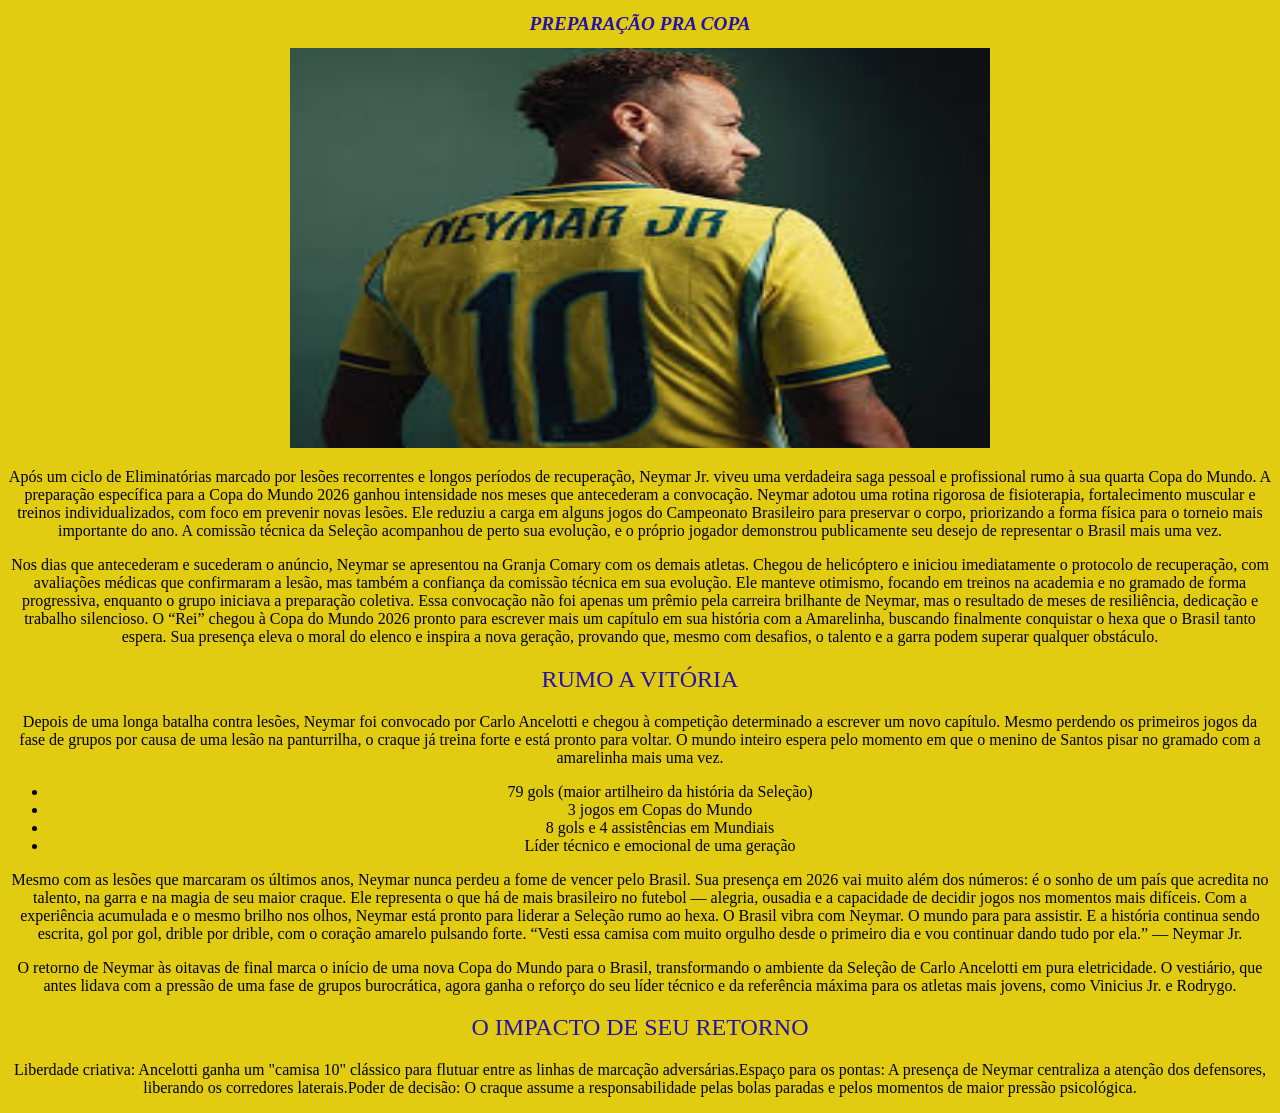
==== index.html @ 74f04098 "." ====
<!DOCTYPE html>
<html lang="en">
<head>
    <meta charset="UTF-8">
    <meta name="viewport" content="width=device-width, initial-scale=1.0">
    <title>NEYMAR HEXA</title>
    <link rel="stylesheet" href="style.css">
</head>
<body>

    <h1>PREPARAÇÃO PRA COPA</h1>
    <img class="Neymar"src="download (4).jpg"width="700" height="400">
    <p>Após um ciclo de Eliminatórias marcado por lesões recorrentes e longos períodos de recuperação, Neymar Jr. viveu uma verdadeira saga pessoal e profissional rumo à sua quarta Copa do Mundo.
        A preparação específica para a Copa do Mundo 2026 ganhou intensidade nos meses que antecederam a convocação. Neymar adotou uma rotina rigorosa de fisioterapia, fortalecimento muscular e treinos individualizados, com foco em prevenir novas lesões. 
        Ele reduziu a carga em alguns jogos do Campeonato Brasileiro para preservar o corpo, priorizando a forma física para o torneio mais importante do ano. A comissão técnica da Seleção acompanhou de perto sua evolução, e o próprio jogador demonstrou publicamente seu desejo de representar o Brasil mais uma vez.</p>
    <p>Nos dias que antecederam e sucederam o anúncio, Neymar se apresentou na Granja Comary com os demais atletas. Chegou de helicóptero e iniciou imediatamente o protocolo de recuperação, com avaliações médicas que confirmaram a lesão, mas também a confiança da comissão técnica em sua evolução. Ele manteve otimismo, focando em treinos na academia e no gramado de forma progressiva, enquanto o grupo iniciava a preparação coletiva.
        Essa convocação não foi apenas um prêmio pela carreira brilhante de Neymar, mas o resultado de meses de resiliência, dedicação e trabalho silencioso. O “Rei” chegou à Copa do Mundo 2026 pronto para escrever mais um capítulo em sua história com a Amarelinha, buscando finalmente conquistar o hexa que o Brasil tanto espera. Sua presença eleva o moral do elenco e inspira a nova geração, provando que, mesmo com desafios, o talento e a garra podem superar qualquer obstáculo.</p>
    <h2>RUMO A VITÓRIA </h2>
    <p>Depois de uma longa batalha contra lesões, Neymar foi convocado por Carlo Ancelotti e chegou à competição determinado a escrever um novo capítulo. Mesmo perdendo os primeiros jogos da fase de grupos por causa de uma lesão na panturrilha, o craque já treina forte e está pronto para voltar. O mundo inteiro espera pelo momento em que o menino de Santos pisar no gramado com a amarelinha mais uma vez.</p>
<ul>
    <li>79 gols (maior artilheiro da história da Seleção)</li>
    <li>3 jogos em Copas do Mundo</li>
    <li>8 gols e 4 assistências em Mundiais</li>
    <li>Líder técnico e emocional de uma geração</li>
</ul>
<p>Mesmo com as lesões que marcaram os últimos anos, Neymar nunca perdeu a fome de vencer pelo Brasil. Sua presença em 2026 vai muito além dos números: é o sonho de um país que acredita no talento, na garra e na magia de seu maior craque.
Ele representa o que há de mais brasileiro no futebol — alegria, ousadia e a capacidade de decidir jogos nos momentos mais difíceis. Com a experiência acumulada e o mesmo brilho nos olhos, Neymar está pronto para liderar a Seleção rumo ao hexa.
O Brasil vibra com Neymar. O mundo para para assistir. E a história continua sendo escrita, gol por gol, drible por drible, com o coração amarelo pulsando forte.
“Vesti essa camisa com muito orgulho desde o primeiro dia e vou continuar dando tudo por ela.” — Neymar Jr.</p>
<p>O retorno de Neymar às oitavas de final marca o início de uma nova Copa do Mundo para o Brasil, transformando o ambiente da Seleção de Carlo Ancelotti em pura eletricidade. O vestiário, que antes lidava com a pressão de uma fase de grupos burocrática, agora ganha o reforço do seu líder técnico e da referência máxima para os atletas mais jovens, como Vinicius Jr. e Rodrygo.</p>
<h2>O IMPACTO DE SEU RETORNO</h2>
<p>Liberdade criativa: Ancelotti ganha um "camisa 10" clássico para flutuar entre as linhas de marcação adversárias.Espaço para os pontas: A presença de Neymar centraliza a atenção dos defensores, liberando os corredores laterais.Poder de decisão: O craque assume a responsabilidade pelas bolas paradas e pelos momentos de maior pressão psicológica.</p>
<p></p>
</body>
</html>
---- style.css ----
body{
 background-color: rgb(225, 204, 17);
 text-align: center;
}
h1 {
    font-style: italic;
    color: rgb(38, 17, 170);
    font-size: larger;
}
h2 {
    color: rgb(38, 17, 170);
    font-weight:200;
}

.imagem {
    width: 50%;
}
.lista {
    text-align: left;
    color: rgba(38, 17, 170);
}
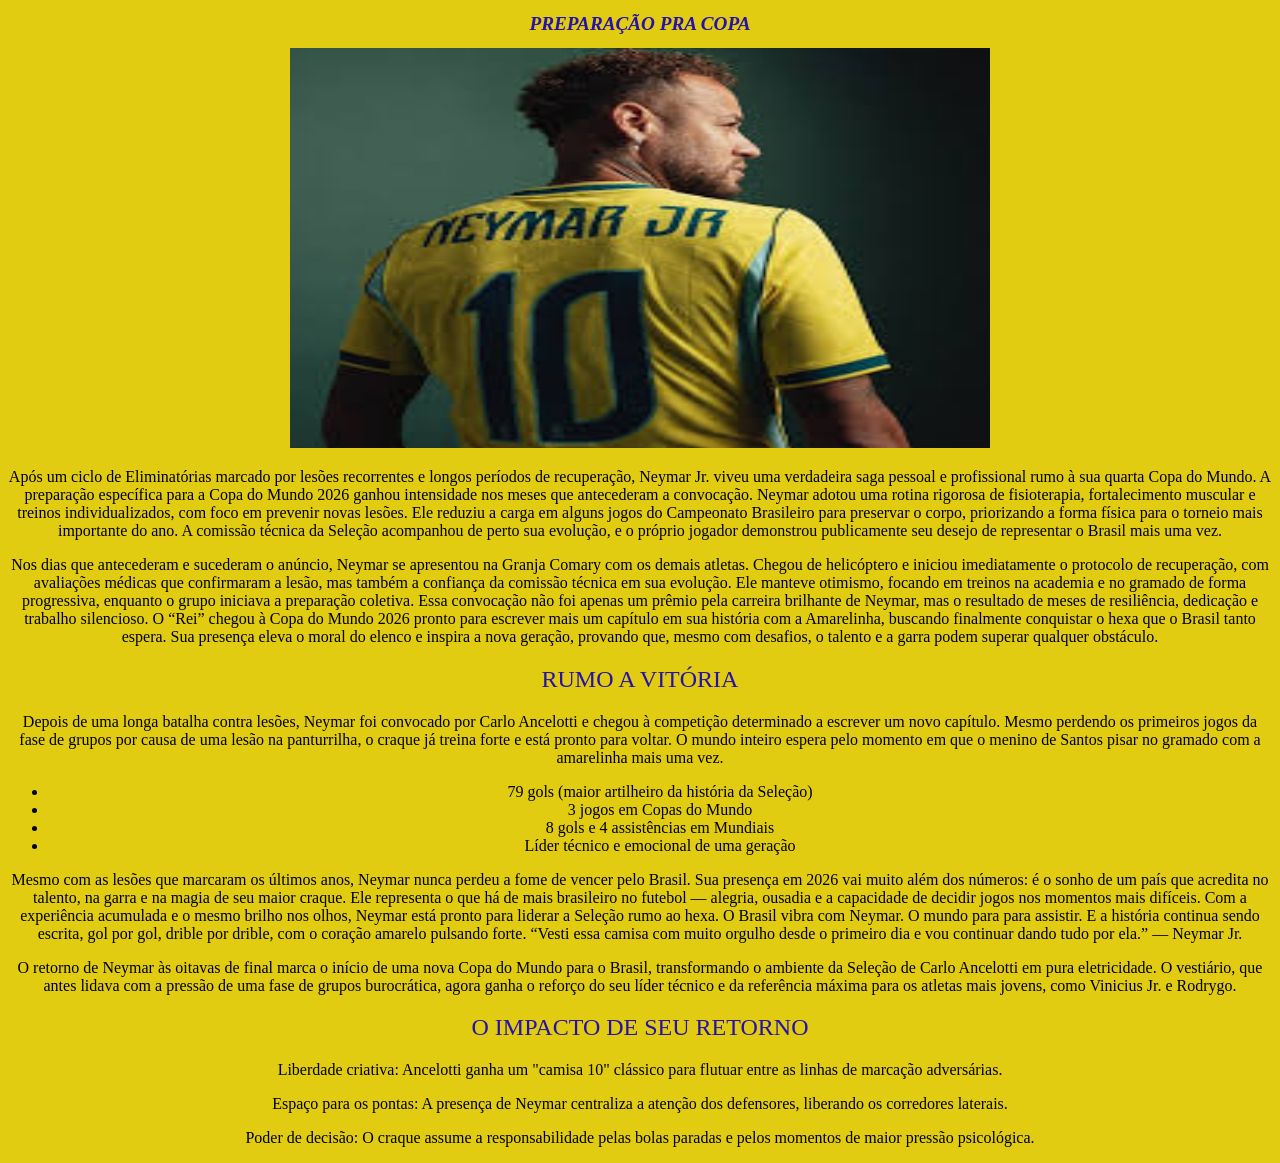
==== commit 778ae79b: "." ====
--- a/index.html
+++ b/index.html
@@ -29,7 +29,9 @@
 “Vesti essa camisa com muito orgulho desde o primeiro dia e vou continuar dando tudo por ela.” — Neymar Jr.</p>
 <p>O retorno de Neymar às oitavas de final marca o início de uma nova Copa do Mundo para o Brasil, transformando o ambiente da Seleção de Carlo Ancelotti em pura eletricidade. O vestiário, que antes lidava com a pressão de uma fase de grupos burocrática, agora ganha o reforço do seu líder técnico e da referência máxima para os atletas mais jovens, como Vinicius Jr. e Rodrygo.</p>
 <h2>O IMPACTO DE SEU RETORNO</h2>
-<p>Liberdade criativa: Ancelotti ganha um "camisa 10" clássico para flutuar entre as linhas de marcação adversárias.Espaço para os pontas: A presença de Neymar centraliza a atenção dos defensores, liberando os corredores laterais.Poder de decisão: O craque assume a responsabilidade pelas bolas paradas e pelos momentos de maior pressão psicológica.</p>
+<p>Liberdade criativa: Ancelotti ganha um "camisa 10" clássico para flutuar entre as linhas de marcação adversárias.</p>
+<p>Espaço para os pontas: A presença de Neymar centraliza a atenção dos defensores, liberando os corredores laterais.</p>
+<p>Poder de decisão: O craque assume a responsabilidade pelas bolas paradas e pelos momentos de maior pressão psicológica.</p>
 <p></p>
 </body>
 </html>
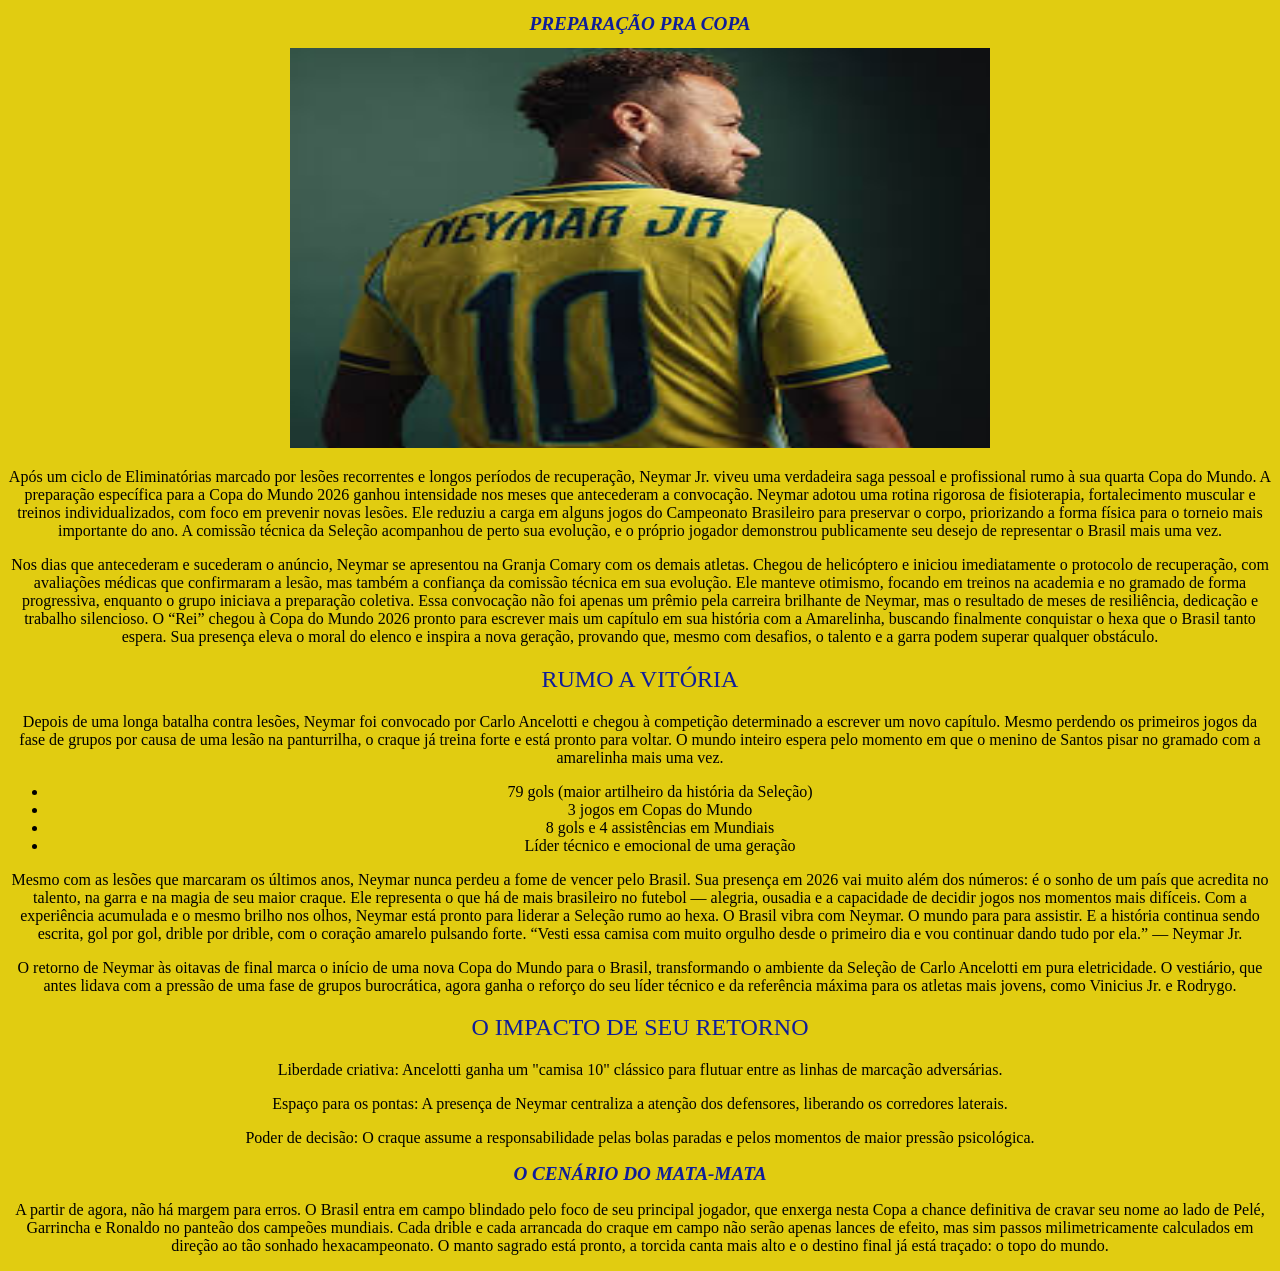
==== commit c2a34097: "." ====
--- a/index.html
+++ b/index.html
@@ -32,6 +32,9 @@
 <p>Liberdade criativa: Ancelotti ganha um "camisa 10" clássico para flutuar entre as linhas de marcação adversárias.</p>
 <p>Espaço para os pontas: A presença de Neymar centraliza a atenção dos defensores, liberando os corredores laterais.</p>
 <p>Poder de decisão: O craque assume a responsabilidade pelas bolas paradas e pelos momentos de maior pressão psicológica.</p>
-<p></p>
+<h1>O CENÁRIO DO MATA-MATA</h1>
+<p>A partir de agora, não há margem para erros. O Brasil entra em campo blindado pelo foco de seu principal jogador, que enxerga nesta Copa a chance definitiva de cravar seu nome ao lado de Pelé, Garrincha e Ronaldo no panteão dos campeões mundiais. Cada drible e cada arrancada do craque em campo não serão apenas lances de efeito, mas sim passos milimetricamente calculados em direção ao tão sonhado hexacampeonato. O manto sagrado está pronto, a torcida canta mais alto e o destino final já está traçado: o topo do mundo.</p>
+
+
 </body>
 </html>
--- a/style.css
+++ b/style.css
@@ -4,18 +4,10 @@
 }
 h1 {
     font-style: italic;
-    color: rgb(38, 17, 170);
+    color: rgb(15, 29, 153);
     font-size: larger;
 }
 h2 {
-    color: rgb(38, 17, 170);
+    color: rgb(15, 29, 153);
     font-weight:200;
-}
-
-.imagem {
-    width: 50%;
-}
-.lista {
-    text-align: left;
-    color: rgba(38, 17, 170);
 }
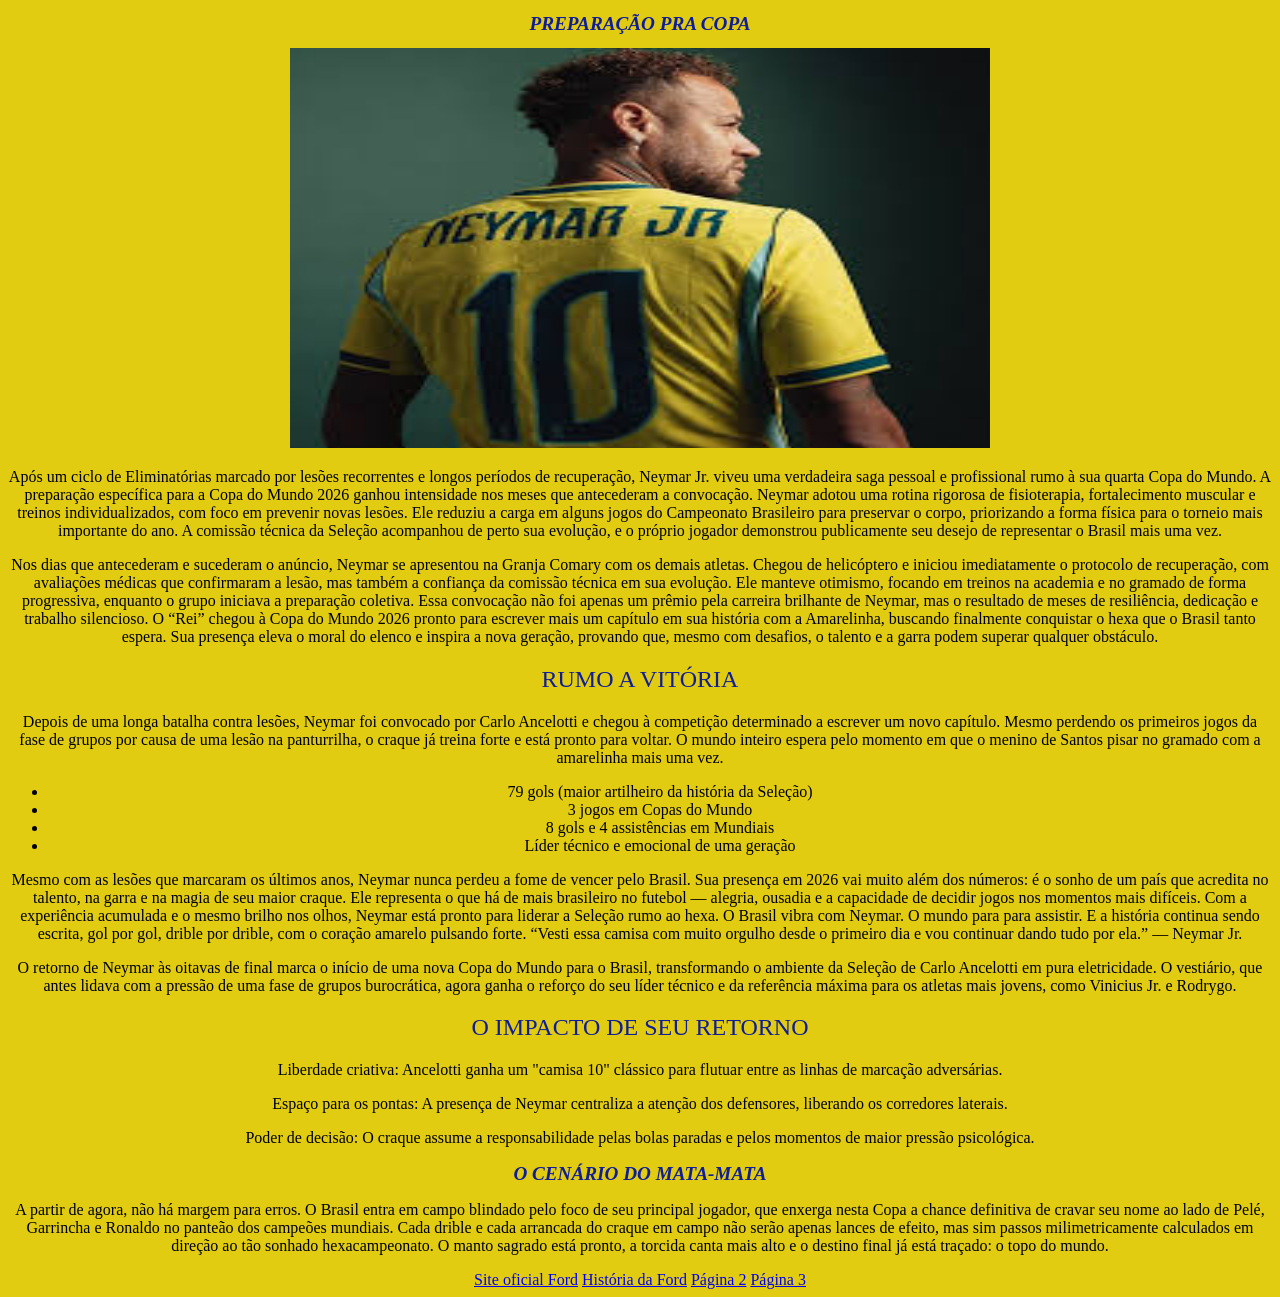
==== commit d14e5cdd: "." ====
--- a/index.html
+++ b/index.html
@@ -35,6 +35,9 @@
 <h1>O CENÁRIO DO MATA-MATA</h1>
 <p>A partir de agora, não há margem para erros. O Brasil entra em campo blindado pelo foco de seu principal jogador, que enxerga nesta Copa a chance definitiva de cravar seu nome ao lado de Pelé, Garrincha e Ronaldo no panteão dos campeões mundiais. Cada drible e cada arrancada do craque em campo não serão apenas lances de efeito, mas sim passos milimetricamente calculados em direção ao tão sonhado hexacampeonato. O manto sagrado está pronto, a torcida canta mais alto e o destino final já está traçado: o topo do mundo.</p>
 
-
+<a href="https://www.ford.com.br">Site oficial Ford</a>
+    <a href="https://youtu.be/pXkYYfhLXis?si=Wky-Yetz_lU73kAc">História da Ford</a>
+    <a href="pagina2.html">Página 2</a>
+    <a href="pagina3.html">Página 3</a>
 </body>
 </html>
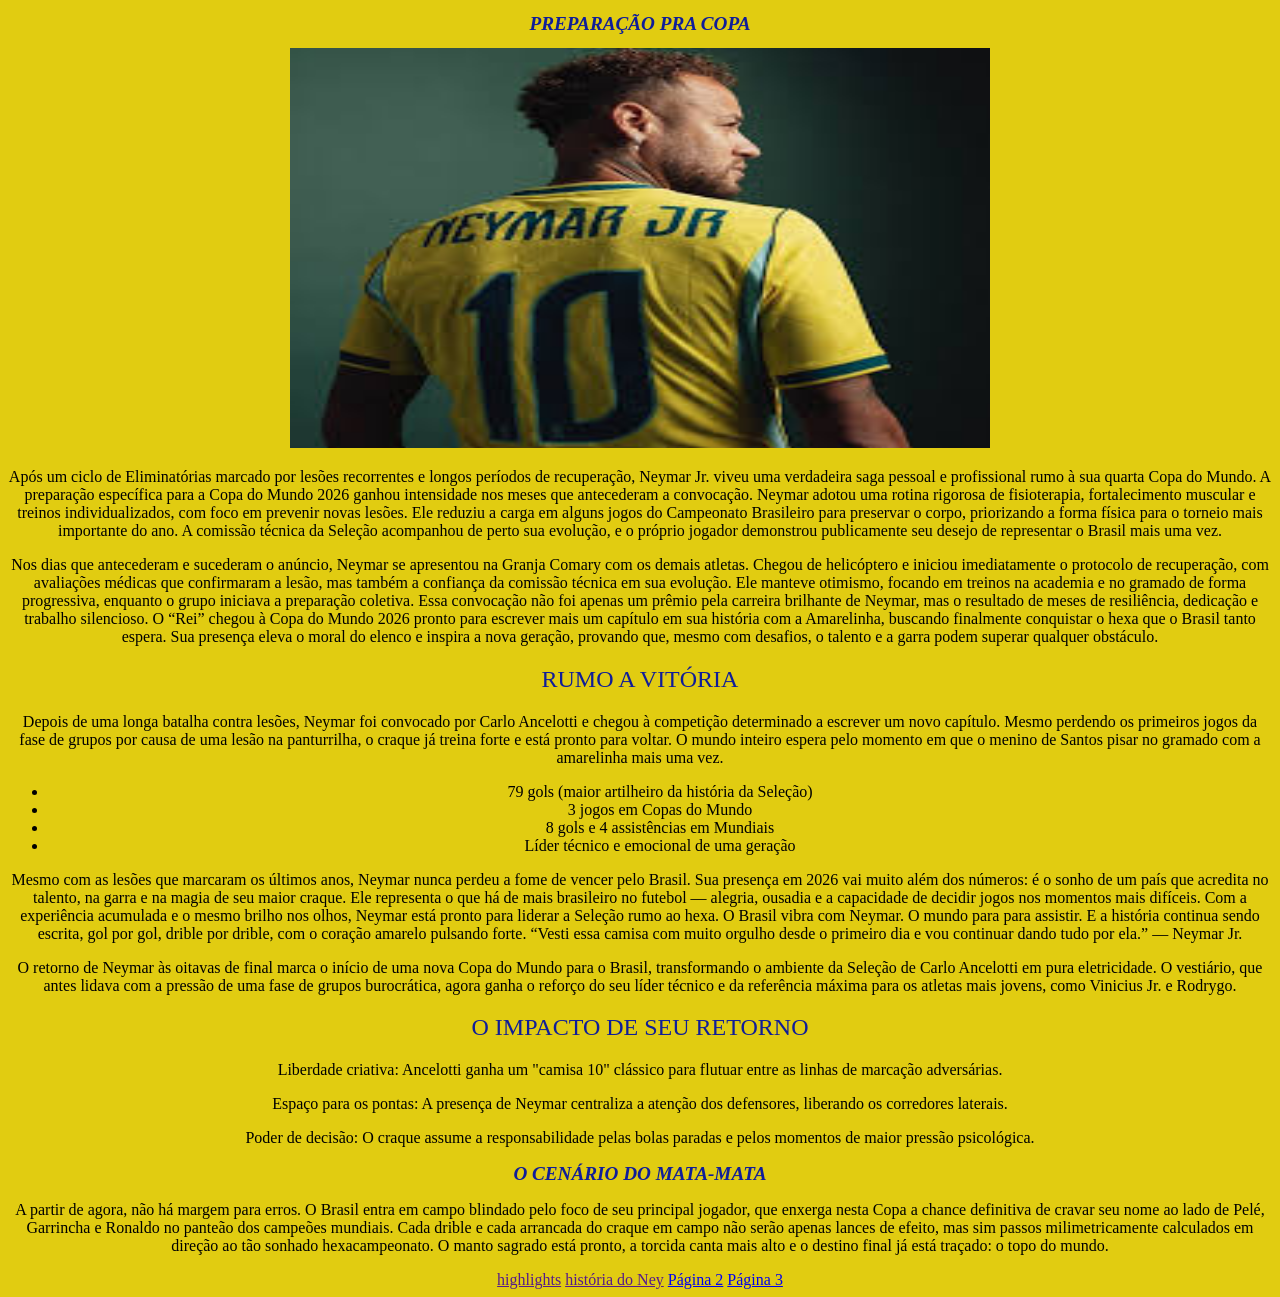
==== commit b4212bc2: "." ====
--- a/index.html
+++ b/index.html
@@ -35,9 +35,9 @@
 <h1>O CENÁRIO DO MATA-MATA</h1>
 <p>A partir de agora, não há margem para erros. O Brasil entra em campo blindado pelo foco de seu principal jogador, que enxerga nesta Copa a chance definitiva de cravar seu nome ao lado de Pelé, Garrincha e Ronaldo no panteão dos campeões mundiais. Cada drible e cada arrancada do craque em campo não serão apenas lances de efeito, mas sim passos milimetricamente calculados em direção ao tão sonhado hexacampeonato. O manto sagrado está pronto, a torcida canta mais alto e o destino final já está traçado: o topo do mundo.</p>
 
-<a href="https://www.ford.com.br">Site oficial Ford</a>
-    <a href="https://youtu.be/pXkYYfhLXis?si=Wky-Yetz_lU73kAc">História da Ford</a>
-    <a href="pagina2.html">Página 2</a>
-    <a href="pagina3.html">Página 3</a>
+<a href="">highlights</a>
+    <a href="">história do Ney</a>
+    <a href="2.html">Página 2</a>
+    <a href="3.html">Página 3</a>
 </body>
 </html>
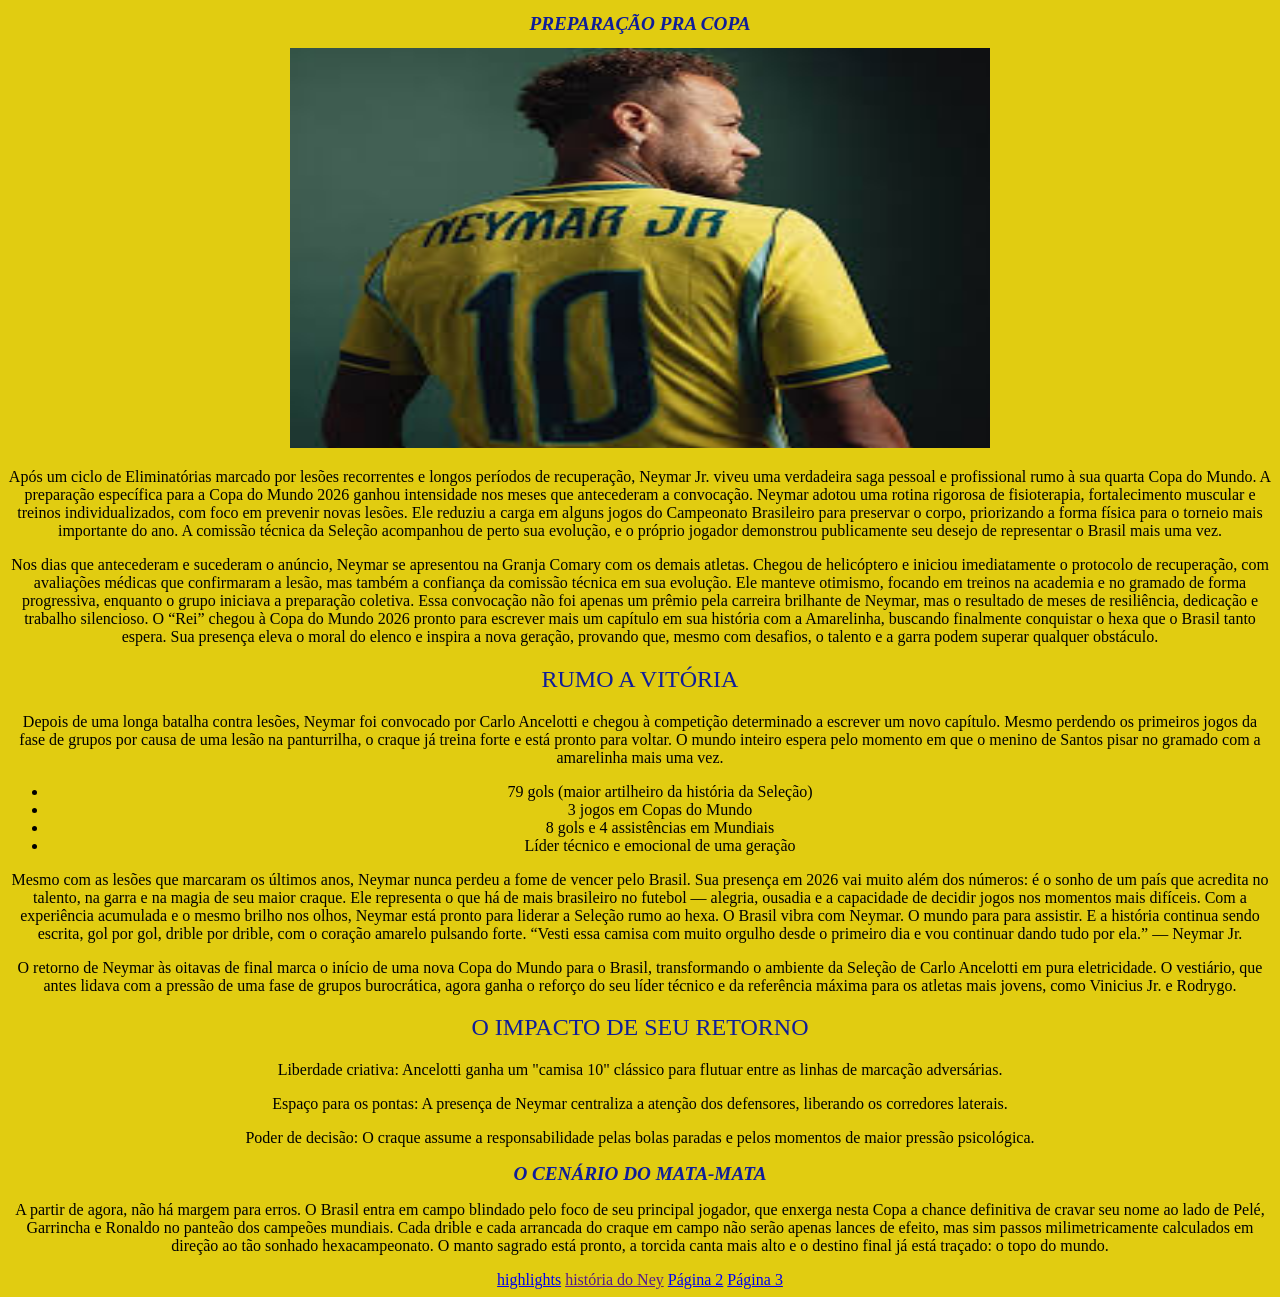
==== commit d0f74fce: "." ====
--- a/index.html
+++ b/index.html
@@ -35,7 +35,7 @@
 <h1>O CENÁRIO DO MATA-MATA</h1>
 <p>A partir de agora, não há margem para erros. O Brasil entra em campo blindado pelo foco de seu principal jogador, que enxerga nesta Copa a chance definitiva de cravar seu nome ao lado de Pelé, Garrincha e Ronaldo no panteão dos campeões mundiais. Cada drible e cada arrancada do craque em campo não serão apenas lances de efeito, mas sim passos milimetricamente calculados em direção ao tão sonhado hexacampeonato. O manto sagrado está pronto, a torcida canta mais alto e o destino final já está traçado: o topo do mundo.</p>
 
-<a href="">highlights</a>
+<a href="https://www.youtube.com/watch?v=K2csY1cMpfA">highlights</a>
     <a href="">história do Ney</a>
     <a href="2.html">Página 2</a>
     <a href="3.html">Página 3</a>
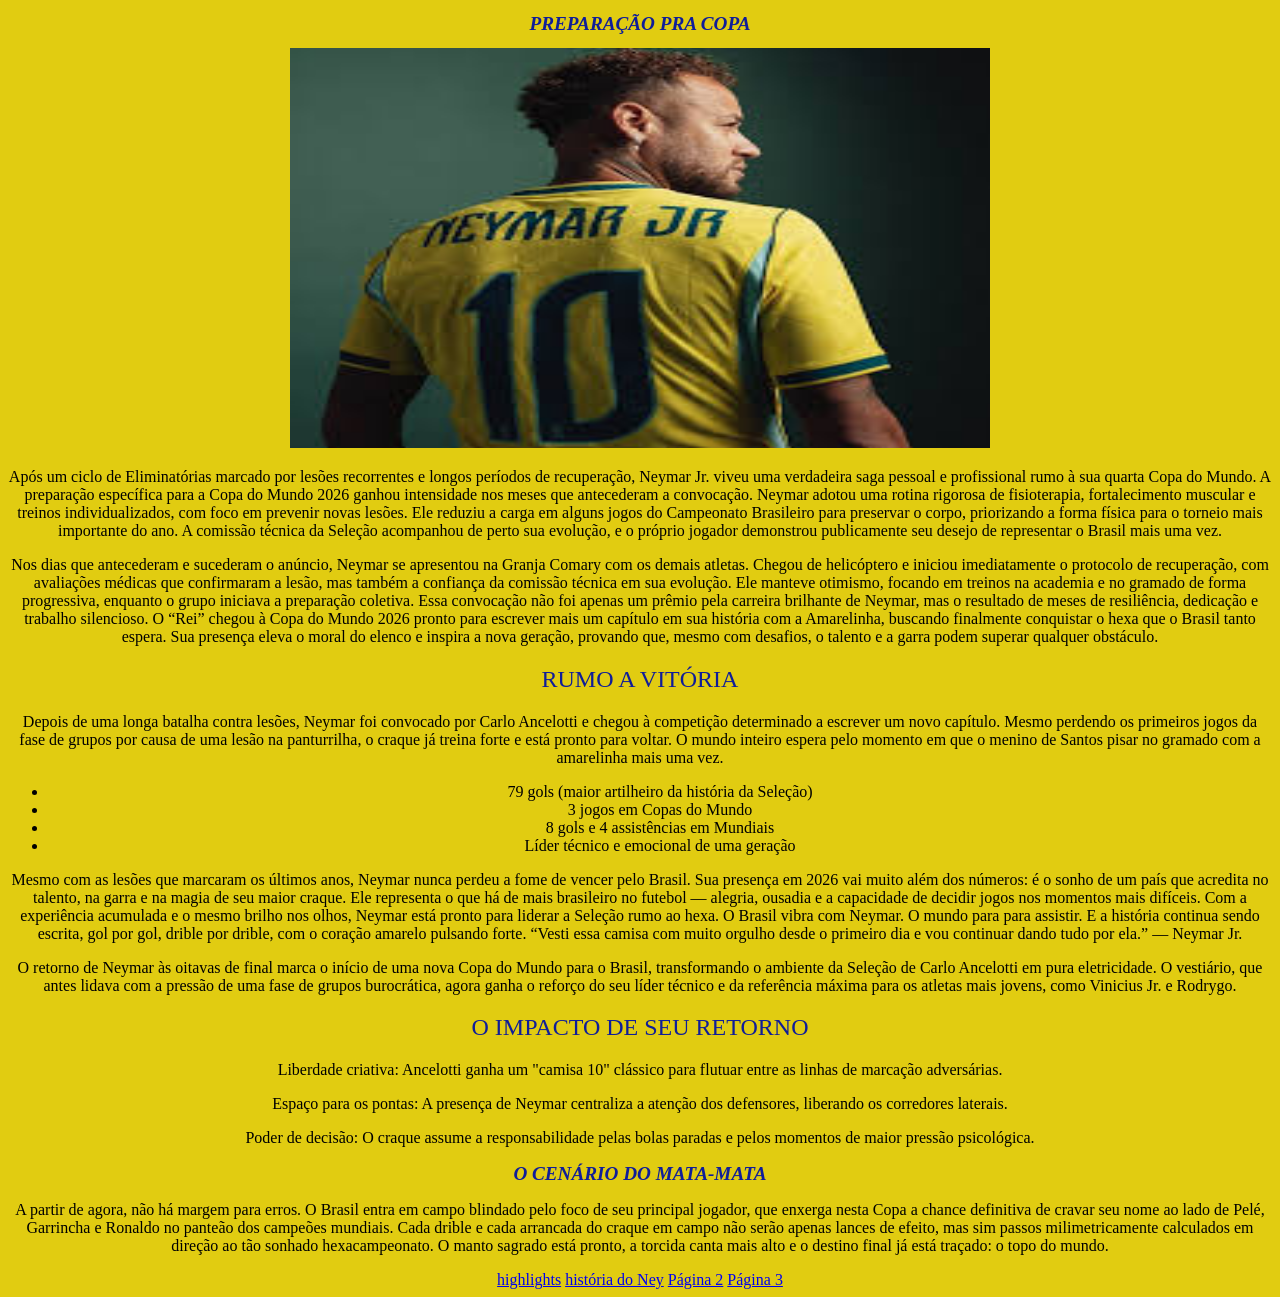
==== commit fec20d6d: "." ====
--- a/index.html
+++ b/index.html
@@ -36,7 +36,7 @@
 <p>A partir de agora, não há margem para erros. O Brasil entra em campo blindado pelo foco de seu principal jogador, que enxerga nesta Copa a chance definitiva de cravar seu nome ao lado de Pelé, Garrincha e Ronaldo no panteão dos campeões mundiais. Cada drible e cada arrancada do craque em campo não serão apenas lances de efeito, mas sim passos milimetricamente calculados em direção ao tão sonhado hexacampeonato. O manto sagrado está pronto, a torcida canta mais alto e o destino final já está traçado: o topo do mundo.</p>
 
 <a href="https://www.youtube.com/watch?v=K2csY1cMpfA">highlights</a>
-    <a href="">história do Ney</a>
+    <a href="https://www.youtube.com/watch?v=1xl7YThk-e8">história do Ney</a>
     <a href="2.html">Página 2</a>
     <a href="3.html">Página 3</a>
 </body>
